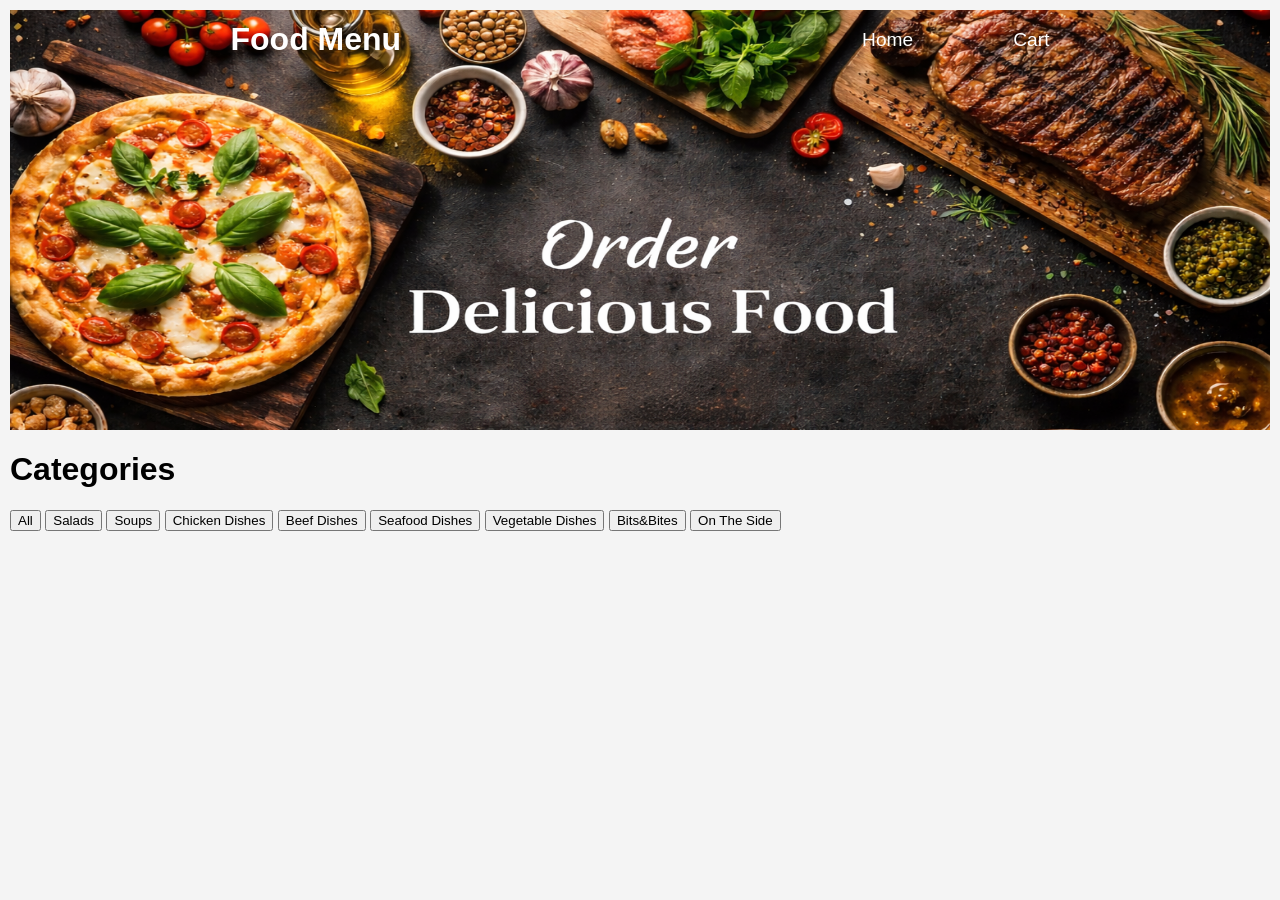
==== index.html @ 52eb6b0e "project" ====
<!DOCTYPE html>
<html lang="en">
<head>
    <meta charset="UTF-8">
    <meta name="viewport" content="width=device-width, initial-scale=1.0">
    <title>Document</title>
    <link rel="stylesheet" href="style.css">
</head>
<body>
    <header>
        
        <div class="header-content">
            <h1>Food Menu</h1>
            <div class="home-cart">
                <a href="#" class="home-link">Home</a>
                <a href="#" class="cart-link">Cart</a>
            </div>
        </div>
      


    </header>

    <h1>Categories</h1>
    <div class="categoriesbtns">
        <button id="All">All</button>
        <button id="Salads">Salads</button>
        <button id="Soups">Soups</button>
        <button id="chickenDishes">Chicken Dishes</button>
        <button id="beefDishes">Beef Dishes</button>
        <button id="SeafoodDishes">Seafood Dishes</button>
        <button id="VegetableDishes">Vegetable Dishes</button>
        <button id="BitsBites">Bits&Bites</button>
        <button id="OnTheSide">On The Side</button>
    </div>
    <div id="data-container"></div>
    <script src="app.js"></script>
</body>
</html>
---- style.css ----
body{
    font-family: Arial, sans-serif;
    background-color: #f4f4f4;
    margin: 0;
   padding: 10px;
}
header{
 background: url(./header.png);
 background-size: 100% 700px;
   
    background-repeat: no-repeat;
    padding: 10px 20px;
    background-color: #333;
    color: white;
  
    height: 400px;
}

.header-content{
    display: flex;
    justify-content: space-around;
    align-items: center;
   position: fixed;
   top: 0;
    left: 0;
    width: 100%;
    z-index: 1000;
 
    
}
.home-cart{
    display: flex;
    gap: 100px;
}
a{
    color: white;
    text-decoration: none;
    font-size: 1.2em;
}
#data-container{
    
    display: flex;
    justify-content: center;
    flex-wrap: wrap;
    gap: 20px;
}
#card{
    background-color: #fff;
    border: 1px solid #ddd;
    border-radius: 5px;
    padding: 20px;
    width: 250px;
    box-shadow: 0 2px 5px rgba(0,0,0,0.1);
    display: flex;
    flex-direction: column;
    align-items: center;

}
.card-image{

    width: 200px;
    height: 200px;
    object-fit: cover;
    
}
h2{
    font-size: 1.2em;
    margin: 10px 0;
}
.nuts-vegeterian{
    display: flex;
    gap: 10px;
}
.pricebtn{
    display: flex;
    justify-content: space-between;
    align-items: center;
    width: 100%;
    margin-top: 10px;
}
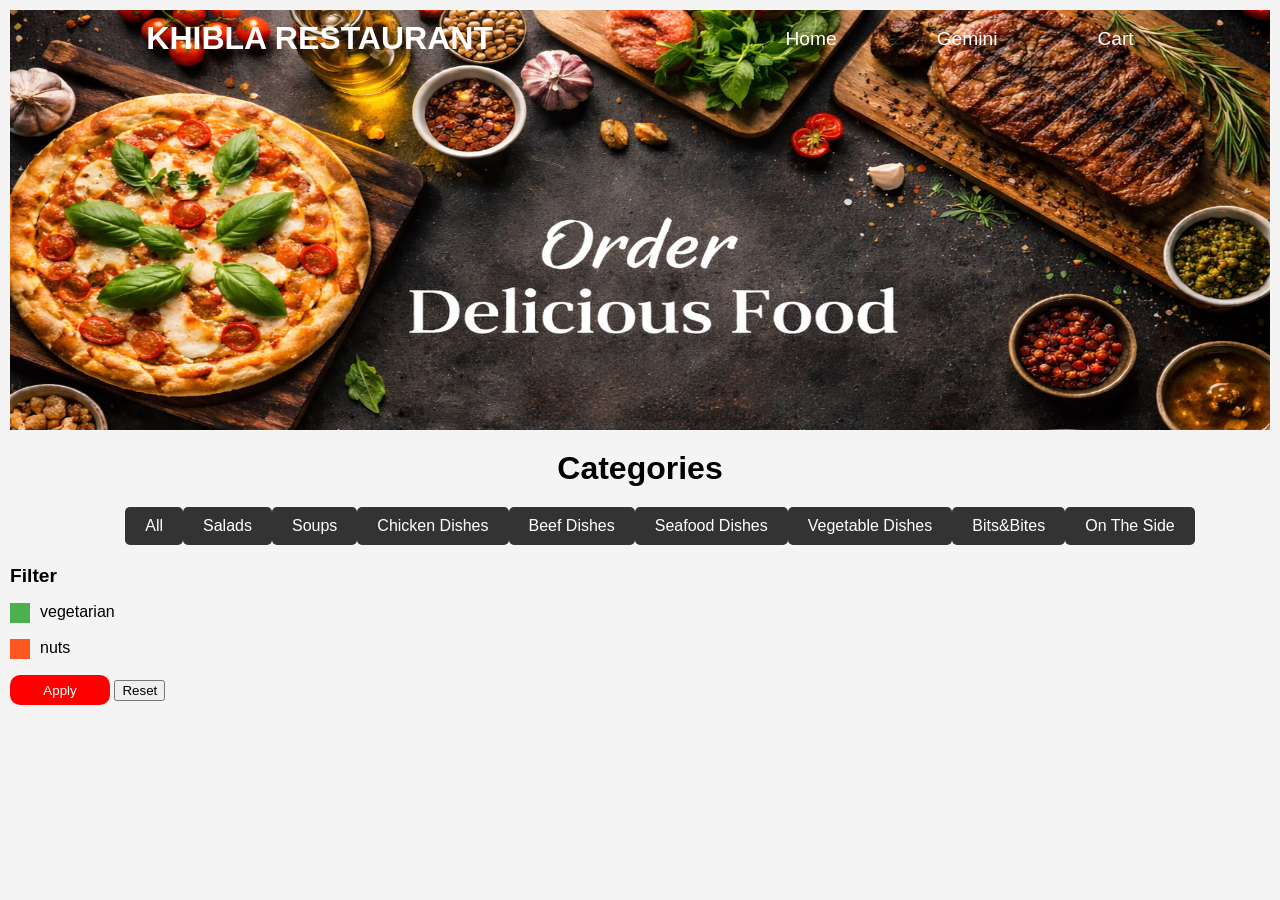
==== commit 06b1fea9: "ai gemini" ====
--- a/index.html
+++ b/index.html
@@ -10,10 +10,11 @@
     <header>
         
         <div class="header-content">
-            <h1>Food Menu</h1>
+            <h1>KHIBLA RESTAURANT</h1>
             <div class="home-cart">
                 <a href="#" class="home-link">Home</a>
-                <a href="#" class="cart-link">Cart</a>
+                <a href="gemini.html">Gemini</a>
+                <a href="basket.html" class="cart-link">Cart</a>
             </div>
         </div>
       
@@ -23,16 +24,29 @@
 
     <h1>Categories</h1>
     <div class="categoriesbtns">
-        <button id="All">All</button>
-        <button id="Salads">Salads</button>
-        <button id="Soups">Soups</button>
-        <button id="chickenDishes">Chicken Dishes</button>
-        <button id="beefDishes">Beef Dishes</button>
-        <button id="SeafoodDishes">Seafood Dishes</button>
-        <button id="VegetableDishes">Vegetable Dishes</button>
-        <button id="BitsBites">Bits&Bites</button>
-        <button id="OnTheSide">On The Side</button>
+        <button onclick="GetAllProducts()" id="All">All</button>
+        <button onclick="filtered(1)" id="Salads">Salads</button>
+        <button onclick="filtered(2)" id="Soups">Soups</button>
+        <button onclick="filtered(3)" id="chickenDishes">Chicken Dishes</button>
+        <button onclick="filtered(4)" id="beefDishes">Beef Dishes</button>
+        <button onclick="filtered(5)" id="SeafoodDishes">Seafood Dishes</button>
+        <button onclick="filtered(6)" id="VegetableDishes">Vegetable Dishes</button>
+        <button onclick="filtered(7)" id="BitsBites">Bits&Bites</button>
+        <button onclick="filtered(8)" id="OnTheSide">On The Side</button>
     </div>
+    <aside>
+        <h2>Filter </h2>
+        <div class="price-filter">
+          
+        </div>
+        <p  class="select-vegetarian"><span class="vegspn">vegetarian</span></p>
+        <p  class="select-nuts"><span class="nutspn">nuts</span></p>
+        <div class="apply-reset">
+         <button class="apply-filter">Apply</button>
+         <button class="reset-filter">Reset</button>
+        </div>
+       
+    </aside>
     <div id="data-container"></div>
     <script src="app.js"></script>
 </body>
--- a/style.css
+++ b/style.css
@@ -2,7 +2,7 @@
     font-family: Arial, sans-serif;
     background-color: #f4f4f4;
     margin: 0;
-   padding: 10px;
+   padding: 10px; 
 }
 header{
  background: url(./header.png);
@@ -44,7 +44,7 @@
     flex-wrap: wrap;
     gap: 20px;
 }
-#card{
+.card{
     background-color: #fff;
     border: 1px solid #ddd;
     border-radius: 5px;
@@ -78,3 +78,67 @@
     width: 100%;
     margin-top: 10px;
 }
+.categoriesbtns{
+    display: flex;
+    justify-content: center;
+    align-items: center;
+    width: 100%;
+    margin:20px;
+}
+h1{
+    text-align: center;
+    margin: 20px 0;
+}
+.categoriesbtns button{
+    padding: 10px 20px;
+    font-size: 1em;
+    border: none;
+    background-color: #333;
+    color: white;
+    cursor: pointer;
+    border-radius: 5px;
+}
+.select-vegetarian{
+    background-color: #4CAF50;
+    width: 20px;
+    height: 20px;
+}
+.select-vegetarian.active{
+    background-color: #ff0000;
+}
+.select-nuts{
+    background-color: #FF5722;
+    width: 20px;
+    height: 20px;
+    
+}
+.select-nuts.active{
+    background-color: #ff0000;
+}
+.div{
+    height: 100px;
+    width: 70%;
+    background-color: #333;
+}
+.maindiv{
+    display: flex;
+    justify-content: center;
+    align-items: center;
+    margin-top: 20px;
+}
+.apply-filter{
+    width: 100px;
+    height: 30px;
+    background-color: #ff0000;
+    color: white;
+    border: none;
+    border-radius: 10px;
+}
+.vegspn{
+    position: relative;
+    left: 30px;
+}
+.nutspn{
+    position: relative;
+    left: 30px;
+}
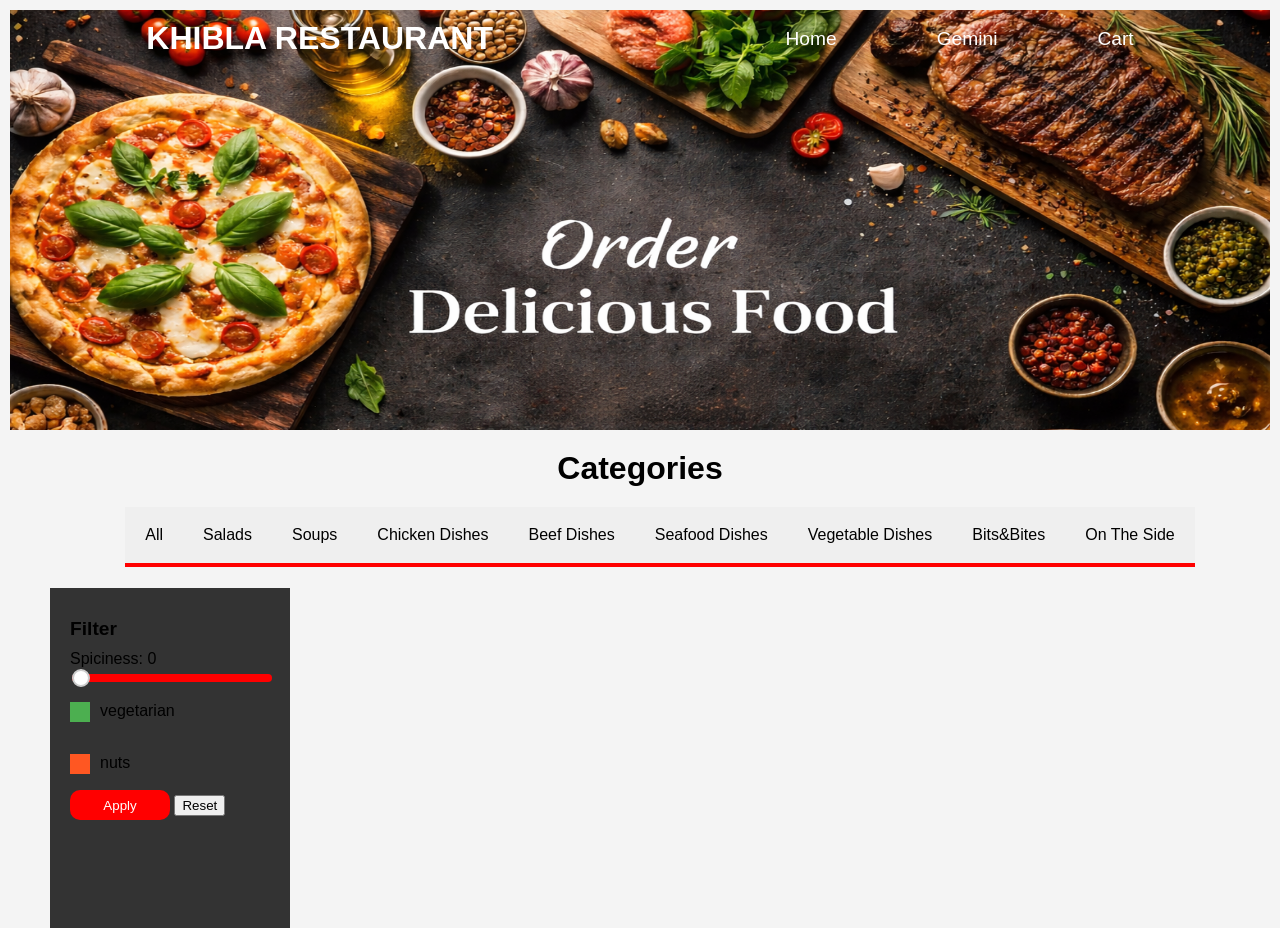
==== commit 6c09a206: "cart" ====
--- a/index.html
+++ b/index.html
@@ -1,53 +1,67 @@
-<!DOCTYPE html>
+<!doctype html>
 <html lang="en">
-<head>
-    <meta charset="UTF-8">
-    <meta name="viewport" content="width=device-width, initial-scale=1.0">
+  <head>
+    <meta charset="UTF-8" />
+    <meta name="viewport" content="width=device-width, initial-scale=1.0" />
     <title>Document</title>
-    <link rel="stylesheet" href="style.css">
-</head>
-<body>
+    <link rel="stylesheet" href="style.css" />
+  </head>
+  <body>
     <header>
-        
-        <div class="header-content">
-            <h1>KHIBLA RESTAURANT</h1>
-            <div class="home-cart">
-                <a href="#" class="home-link">Home</a>
-                <a href="gemini.html">Gemini</a>
-                <a href="basket.html" class="cart-link">Cart</a>
-            </div>
+      <div class="header-content">
+        <h1>KHIBLA RESTAURANT</h1>
+        <div class="home-cart">
+          <a href="#" class="home-link">Home</a>
+          <a href="gemini.html">Gemini</a>
+          <a href="basket.html" class="cart-link">Cart</a>
         </div>
-      
-
-
+      </div>
     </header>
 
     <h1>Categories</h1>
     <div class="categoriesbtns">
-        <button onclick="GetAllProducts()" id="All">All</button>
-        <button onclick="filtered(1)" id="Salads">Salads</button>
-        <button onclick="filtered(2)" id="Soups">Soups</button>
-        <button onclick="filtered(3)" id="chickenDishes">Chicken Dishes</button>
-        <button onclick="filtered(4)" id="beefDishes">Beef Dishes</button>
-        <button onclick="filtered(5)" id="SeafoodDishes">Seafood Dishes</button>
-        <button onclick="filtered(6)" id="VegetableDishes">Vegetable Dishes</button>
-        <button onclick="filtered(7)" id="BitsBites">Bits&Bites</button>
-        <button onclick="filtered(8)" id="OnTheSide">On The Side</button>
+      <button onclick="GetAllProducts()" class="allbtn" id="All">All</button>
+      <button onclick="filtered(1)" class="allbtn" id="Salads">Salads</button>
+      <button onclick="filtered(2)" class="allbtn" id="Soups">Soups</button>
+      <button onclick="filtered(3)" class="allbtn" id="chickenDishes">
+        Chicken Dishes
+      </button>
+      <button onclick="filtered(4)" class="allbtn" id="beefDishes">
+        Beef Dishes
+      </button>
+      <button onclick="filtered(5)" class="allbtn" id="SeafoodDishes">
+        Seafood Dishes
+      </button>
+      <button onclick="filtered(6)" class="allbtn" id="VegetableDishes">
+        Vegetable Dishes
+      </button>
+      <button onclick="filtered(7)" class="allbtn" id="BitsBites">
+        Bits&Bites
+      </button>
+      <button onclick="filtered(8)" class="allbtn" id="OnTheSide">
+        On The Side
+      </button>
     </div>
-    <aside>
-        <h2>Filter </h2>
-        <div class="price-filter">
-          
+    
+    <div class="main-container">
+        <aside>
+      <div class="aside">
+        <h2>Filter</h2>
+        <div class="filter-box">
+          <label> Spiciness: <span id="spiceValue">0</span> </label>
+          <input type="range" id="spiceRange" min="0" max="4" value="0" />
         </div>
-        <p  class="select-vegetarian"><span class="vegspn">vegetarian</span></p>
-        <p  class="select-nuts"><span class="nutspn">nuts</span></p>
+        <p class="select-vegetarian"><span class="vegspn">vegetarian</span></p>
+        <p class="select-nuts"><span class="nutspn">nuts</span></p>
         <div class="apply-reset">
-         <button class="apply-filter">Apply</button>
-         <button class="reset-filter">Reset</button>
+          <button class="apply-filter">Apply</button>
+          <button class="reset-filter">Reset</button>
         </div>
-       
+      </div>
     </aside>
-    <div id="data-container"></div>
+      <div id="data-container"></div>
+    </div>
+
     <script src="app.js"></script>
-</body>
-</html>+  </body>
+</html>
--- a/style.css
+++ b/style.css
@@ -1,144 +1,196 @@
-body{
-    font-family: Arial, sans-serif;
-    background-color: #f4f4f4;
-    margin: 0;
-   padding: 10px; 
+body {
+  font-family: Arial, sans-serif;
+  background-color: #f4f4f4;
+  margin: 0;
+  padding: 10px;
+
 }
-header{
- background: url(./header.png);
- background-size: 100% 700px;
-   
-    background-repeat: no-repeat;
-    padding: 10px 20px;
-    background-color: #333;
-    color: white;
-  
-    height: 400px;
+header {
+  background: url(./header.png);
+  background-size: 100% 700px;
+
+  background-repeat: no-repeat;
+  padding: 10px 20px;
+  background-color: #333;
+  color: white;
+
+  height: 400px;
 }
 
-.header-content{
+.header-content {
+  display: flex;
+  justify-content: space-around;
+  align-items: center;
+  position: fixed;
+  top: 0;
+  left: 0;
+  width: 100%;
+  z-index: 1000;
+}
+.home-cart {
+  display: flex;
+  gap: 100px;
+}
+a {
+  color: white;
+  text-decoration: none;
+  font-size: 1.2em;
+}
+#data-container {
+  display: flex;
+  justify-content: center;
+  flex-wrap: wrap;
+  align-items: center;
+  gap: 20px;
+  width: 70%;
+}
+.main-container {
+  display: flex;
+  justify-content: center;
+  align-items: center;
+  width: 100%;
+}
+.card {
+  background-color: #fff;
+  border: 1px solid #ddd;
+  border-radius: 5px;
+  padding: 20px;
+  width: 230px;
+  box-shadow: 0 2px 5px rgba(0, 0, 0, 0.2);
+  display: flex;
+  flex-direction: column;
+  align-items: center;
+}
+.card:hover {
+  box-shadow: 0 10px 30px  rgba(0, 0, 0, 0.6);
+}
+.card-image {
+  width: 200px;
+  height: 200px;
+  object-fit: cover;
+}
+h2 {
+  font-size: 1.2em;
+  margin: 10px 0;
+}
+.nuts-vegeterian {
+  display: flex;
+  gap: 10px;
+}
+.pricebtn {
+  display: flex;
+  justify-content: space-between;
+  align-items: center;
+  width: 100%;
+  margin-top: 10px;
+}
+.categoriesbtns {
+  display: flex;
+  justify-content: center;
+  align-items: center;
+  width: 100%;
+  margin: 20px;
+  flex-wrap: wrap;
+}
+h1 {
+  text-align: center;
+  margin: 20px 0;
+}
+.categoriesbtns button {
+  padding: 10px 20px;
+  font-size: 1em;
+  border: none;
+  
+  height: 60px;
+  color: black;
+  text-align: center;
+  border-bottom: 4px solid red;
+}
+.categoriesbtns button:hover {
+  background-color: #ff0000;
+}
+.allbtn.active {
+  background-color: #ff0000;
+}
+
+.select-vegetarian {
+  background-color: #4caf50;
+  width: 20px;
+  height: 20px;
+}
+.select-vegetarian.active {
+  background-color: #ff0000;
+}
+.select-nuts {
+  background-color: #ff5722;
+  width: 20px;
+  height: 20px;
+}
+.select-nuts.active {
+  background-color: #ff0000;
+}
+.div {
+  height: 100px;
+  width: 70%;
+  background-color: #333;
+}
+.maindiv {
+  display: flex;
+  justify-content: center;
+  align-items: center;
+  margin-top: 20px;
+}
+.apply-filter {
+  width: 100px;
+  height: 30px;
+  background-color: #ff0000;
+  color: white;
+  border: none;
+  border-radius: 10px;
+}
+.vegspn {
+  position: relative;
+  left: 30px;
+}
+.nutspn {
+  position: relative;
+  left: 30px;
+}
+aside{
+  position: absolute;
+    top: 588px;
+  
+left: 50px;
+    width: 200px;
+    height: 300px;
+    background-color: #333;
+    padding: 20px;
+}
+.aside{
     display: flex;
-    justify-content: space-around;
-    align-items: center;
-   position: fixed;
-   top: 0;
-    left: 0;
-    width: 100%;
-    z-index: 1000;
- 
+    flex-direction: column;
+    justify-content: center;
+   
     
 }
-.home-cart{
-    display: flex;
-    gap: 100px;
+.filter-box {
+  width: 200px;
 }
-a{
-    color: white;
-    text-decoration: none;
-    font-size: 1.2em;
+
+#spiceRange {
+  width: 100%;
+  appearance: none;
+  height: 8px;
+  background: red;
+  border-radius: 5px;
+  outline: none;
 }
-#data-container{
-    
-    display: flex;
-    justify-content: center;
-    flex-wrap: wrap;
-    gap: 20px;
+#spiceRange::-webkit-slider-thumb {
+  appearance: none;
+  width: 18px;
+  height: 18px;
+  background: white;
+  border: 2px solid #ccc;
+  border-radius: 50%;
+  cursor: pointer;
 }
-.card{
-    background-color: #fff;
-    border: 1px solid #ddd;
-    border-radius: 5px;
-    padding: 20px;
-    width: 250px;
-    box-shadow: 0 2px 5px rgba(0,0,0,0.1);
-    display: flex;
-    flex-direction: column;
-    align-items: center;
-
-}
-.card-image{
-
-    width: 200px;
-    height: 200px;
-    object-fit: cover;
-    
-}
-h2{
-    font-size: 1.2em;
-    margin: 10px 0;
-}
-.nuts-vegeterian{
-    display: flex;
-    gap: 10px;
-}
-.pricebtn{
-    display: flex;
-    justify-content: space-between;
-    align-items: center;
-    width: 100%;
-    margin-top: 10px;
-}
-.categoriesbtns{
-    display: flex;
-    justify-content: center;
-    align-items: center;
-    width: 100%;
-    margin:20px;
-}
-h1{
-    text-align: center;
-    margin: 20px 0;
-}
-.categoriesbtns button{
-    padding: 10px 20px;
-    font-size: 1em;
-    border: none;
-    background-color: #333;
-    color: white;
-    cursor: pointer;
-    border-radius: 5px;
-}
-.select-vegetarian{
-    background-color: #4CAF50;
-    width: 20px;
-    height: 20px;
-}
-.select-vegetarian.active{
-    background-color: #ff0000;
-}
-.select-nuts{
-    background-color: #FF5722;
-    width: 20px;
-    height: 20px;
-    
-}
-.select-nuts.active{
-    background-color: #ff0000;
-}
-.div{
-    height: 100px;
-    width: 70%;
-    background-color: #333;
-}
-.maindiv{
-    display: flex;
-    justify-content: center;
-    align-items: center;
-    margin-top: 20px;
-}
-.apply-filter{
-    width: 100px;
-    height: 30px;
-    background-color: #ff0000;
-    color: white;
-    border: none;
-    border-radius: 10px;
-}
-.vegspn{
-    position: relative;
-    left: 30px;
-}
-.nutspn{
-    position: relative;
-    left: 30px;
-}
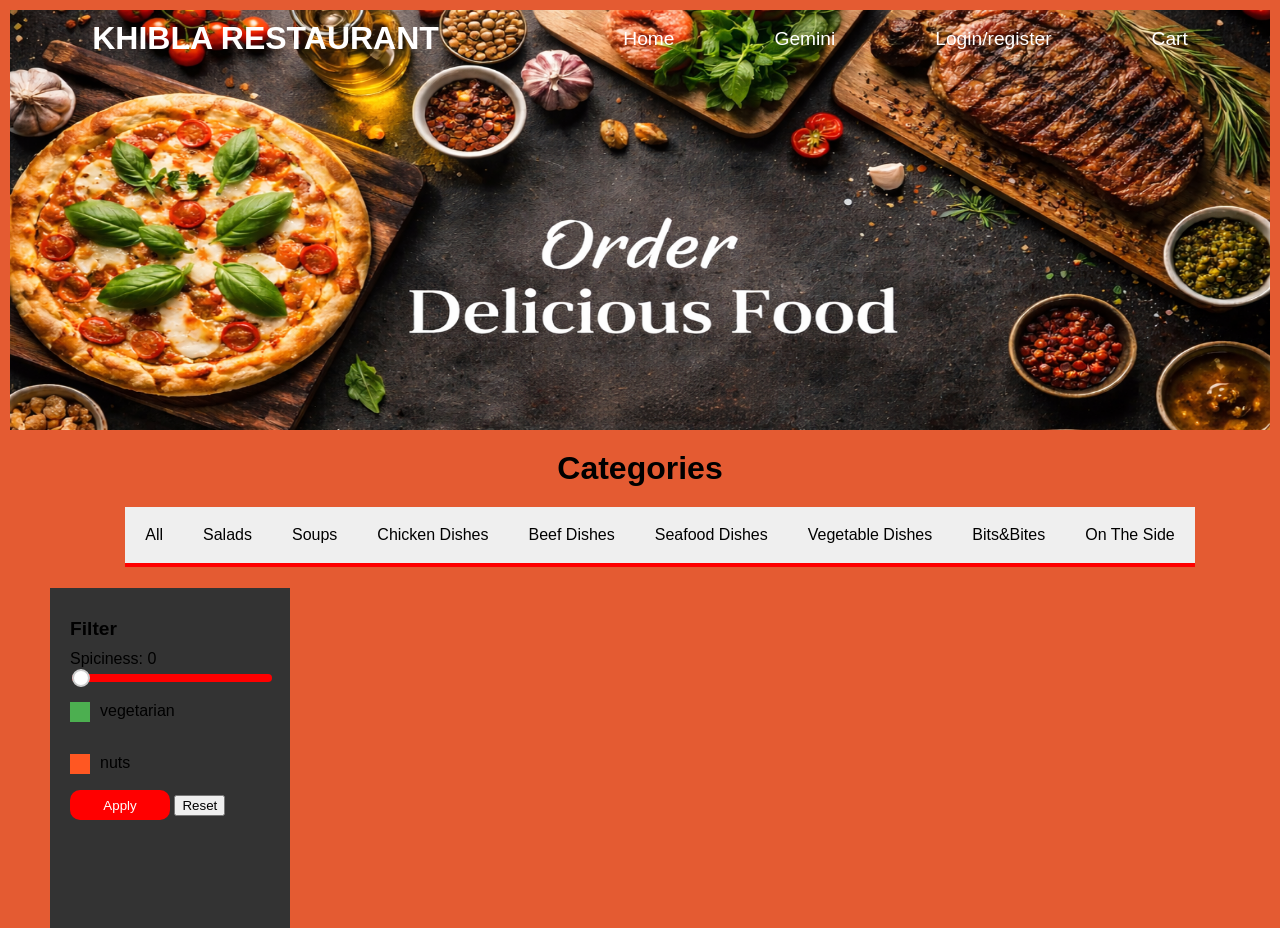
==== commit 2d7ed65c: "login" ====
--- a/index.html
+++ b/index.html
@@ -13,6 +13,7 @@
         <div class="home-cart">
           <a href="#" class="home-link">Home</a>
           <a href="gemini.html">Gemini</a>
+          <a href="login.html">Login/register</a>
           <a href="basket.html" class="cart-link">Cart</a>
         </div>
       </div>
--- a/style.css
+++ b/style.css
@@ -3,7 +3,7 @@
   background-color: #f4f4f4;
   margin: 0;
   padding: 10px;
-
+  background: #e45b32;
 }
 header {
   background: url(./header.png);
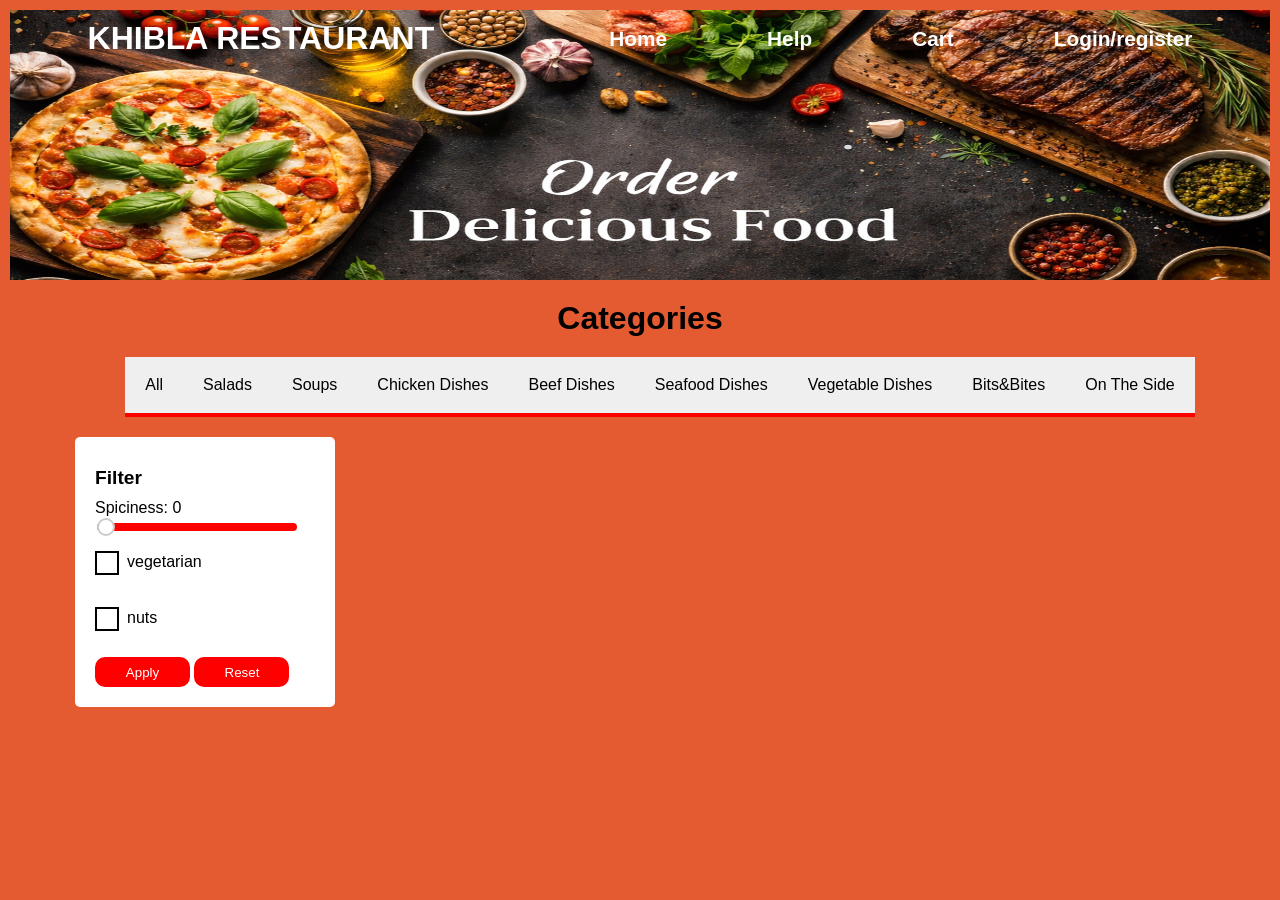
==== commit 3c701ad6: "responsive" ====
--- a/index.html
+++ b/index.html
@@ -10,11 +10,29 @@
     <header>
       <div class="header-content">
         <h1>KHIBLA RESTAURANT</h1>
+        <div class="burger" id="burger">
+          <span></span>
+          <span></span>
+          <span></span>
+        </div>
         <div class="home-cart">
+         
           <a href="#" class="home-link">Home</a>
-          <a href="gemini.html">Gemini</a>
-          <a href="login.html">Login/register</a>
+          <a href="gemini.html">Help</a>
           <a href="basket.html" class="cart-link">Cart</a>
+          <div class="user-info">
+            <div id="userDisplayArea" class="hidden">
+              <div class="user-welcome">
+                Welcome, <strong id="userDisplayName"></strong>
+              </div>
+            </div>
+            <div id="notLoggedInArea">
+              <a href="login.html">Login/register</a>
+            </div>
+            <button id="logoutBtn" class="logout-btn hidden" onclick="logout()">
+              Logout
+            </button>
+          </div>
         </div>
       </div>
     </header>
@@ -43,26 +61,29 @@
         On The Side
       </button>
     </div>
-    
+
     <div class="main-container">
-        <aside>
-      <div class="aside">
-        <h2>Filter</h2>
-        <div class="filter-box">
-          <label> Spiciness: <span id="spiceValue">0</span> </label>
-          <input type="range" id="spiceRange" min="0" max="4" value="0" />
+      <aside>
+        <div class="aside">
+          <h2>Filter</h2>
+          <div class="filter-box">
+            <label> Spiciness: <span id="spiceValue">0</span> </label>
+            <input type="range" id="spiceRange" min="0" max="4" value="0" />
+          </div>
+          <p class="select-vegetarian">
+            <span class="vegspn">vegetarian</span>
+          </p>
+          <p class="select-nuts"><span class="nutspn">nuts</span></p>
+          <div class="apply-reset">
+            <button class="apply-filter">Apply</button>
+            <button class="reset-filter">Reset</button>
+          </div>
         </div>
-        <p class="select-vegetarian"><span class="vegspn">vegetarian</span></p>
-        <p class="select-nuts"><span class="nutspn">nuts</span></p>
-        <div class="apply-reset">
-          <button class="apply-filter">Apply</button>
-          <button class="reset-filter">Reset</button>
-        </div>
-      </div>
-    </aside>
+      </aside>
       <div id="data-container"></div>
     </div>
 
+    <script src="login.js"></script>
     <script src="app.js"></script>
   </body>
 </html>
--- a/style.css
+++ b/style.css
@@ -7,14 +7,14 @@
 }
 header {
   background: url(./header.png);
-  background-size: 100% 700px;
+  background-size: 100% 500px;
 
   background-repeat: no-repeat;
   padding: 10px 20px;
   background-color: #333;
   color: white;
 
-  height: 400px;
+  height: 250px;
 }
 
 .header-content {
@@ -26,6 +26,11 @@
   left: 0;
   width: 100%;
   z-index: 1000;
+  transition:  0.3s ease;
+}
+.header-content.scrolled {
+  background-color: #333;
+  box-shadow: 0 2px 5px rgba(0, 0, 0, 0.5);
 }
 .home-cart {
   display: flex;
@@ -34,21 +39,63 @@
 a {
   color: white;
   text-decoration: none;
+  font-size: 1.3em;
+  font-weight: bold;
+
+}
+
+/* authentication header helpers */
+.user-info {
+  display: flex;
+  align-items: center;
+  gap: 10px;
+}
+
+.user-welcome {
   font-size: 1.2em;
+  color: white;
+}
+
+.user-welcome strong {
+  color: rgb(249, 249, 249);
+  font-weight: bolder;
+  font-size: large;
+}
+
+.logout-btn {
+  background-color: #e74c3c;
+  color: white;
+  border: none;
+  padding: 5px 10px;
+  border-radius: 4px;
+  cursor: pointer;
+  font-size: 0.9em;
+}
+
+.logout-btn:hover {
+  background-color: #c0392b;
+}
+
+.hidden {
+  display: none !important;
 }
 #data-container {
   display: flex;
   justify-content: center;
   flex-wrap: wrap;
   align-items: center;
-  gap: 20px;
+  gap: 10px;
   width: 70%;
+ 
 }
 .main-container {
   display: flex;
   justify-content: center;
-  align-items: center;
-  width: 100%;
+  align-items: flex-start;
+  gap: 30px;
+  width: 100%;
+  max-width: 1200px;
+  margin: auto;
 }
 .card {
   background-color: #fff;
@@ -114,17 +161,19 @@
 }
 
 .select-vegetarian {
-  background-color: #4caf50;
+  background-color: #ffffff;
   width: 20px;
   height: 20px;
+  border: 2px solid black;
 }
 .select-vegetarian.active {
   background-color: #ff0000;
 }
 .select-nuts {
-  background-color: #ff5722;
+  background-color: #ffffff;
   width: 20px;
   height: 20px;
+   border: 2px solid black;
 }
 .select-nuts.active {
   background-color: #ff0000;
@@ -141,7 +190,7 @@
   margin-top: 20px;
 }
 .apply-filter {
-  width: 100px;
+  width: 95px;
   height: 30px;
   background-color: #ff0000;
   color: white;
@@ -157,14 +206,10 @@
   left: 30px;
 }
 aside{
-  position: absolute;
-    top: 588px;
-  
-left: 50px;
-    width: 200px;
-    height: 300px;
-    background-color: #333;
-    padding: 20px;
+   width: 220px;
+  background-color: #ffffff;
+  padding: 20px;
+  border-radius: 5px;
 }
 .aside{
     display: flex;
@@ -194,3 +239,94 @@
   border-radius: 50%;
   cursor: pointer;
 }
+.reset-filter {
+  width: 95px;
+  height: 30px;
+  background-color: #ff0000;
+  color: white;
+  border: none;
+  border-radius: 10px;
+  margin-top: 10px;
+}
+.burger {
+  display: none;
+  flex-direction: column;
+  gap: 5px;
+  cursor: pointer;
+  z-index: 1001;
+}
+
+.burger span {
+  width: 25px;
+  height: 3px;
+  background-color: white;
+  transition: 0.3s;
+}
+
+@media (max-width: 768px) {
+
+  .header-content {
+    flex-direction: column;
+    gap: 10px;
+    padding: 10px;
+  }
+
+  .home-cart {
+    gap: 20px;
+    flex-wrap: wrap;
+    justify-content: center;
+  }
+
+  .main-container {
+    flex-direction: column;
+    align-items: center;
+  }
+
+  aside {
+    width: 90%;
+  }
+
+  #data-container {
+    width: 100%;
+    justify-content: center;
+  }
+
+  .card {
+    width: 90%;
+  }
+
+  .categoriesbtns {
+    gap: 10px;
+  }
+
+  .categoriesbtns button {
+    height: 45px;
+    font-size: 0.9em;
+  }
+   .burger {
+      display: flex;
+    position: fixed;   
+    top: 20px;         
+    right: 20px;       
+    z-index: 2000; 
+  }
+
+  .home-cart {
+    position: absolute;
+    top: 70px;
+    right: 0;
+    background-color: #333;
+    width: 100%;
+    flex-direction: column;
+    align-items: center;
+    padding: 20px 0;
+    gap: 20px;
+
+    display: none;
+  }
+
+  .home-cart.active {
+    display: flex;
+  }
+
+}
